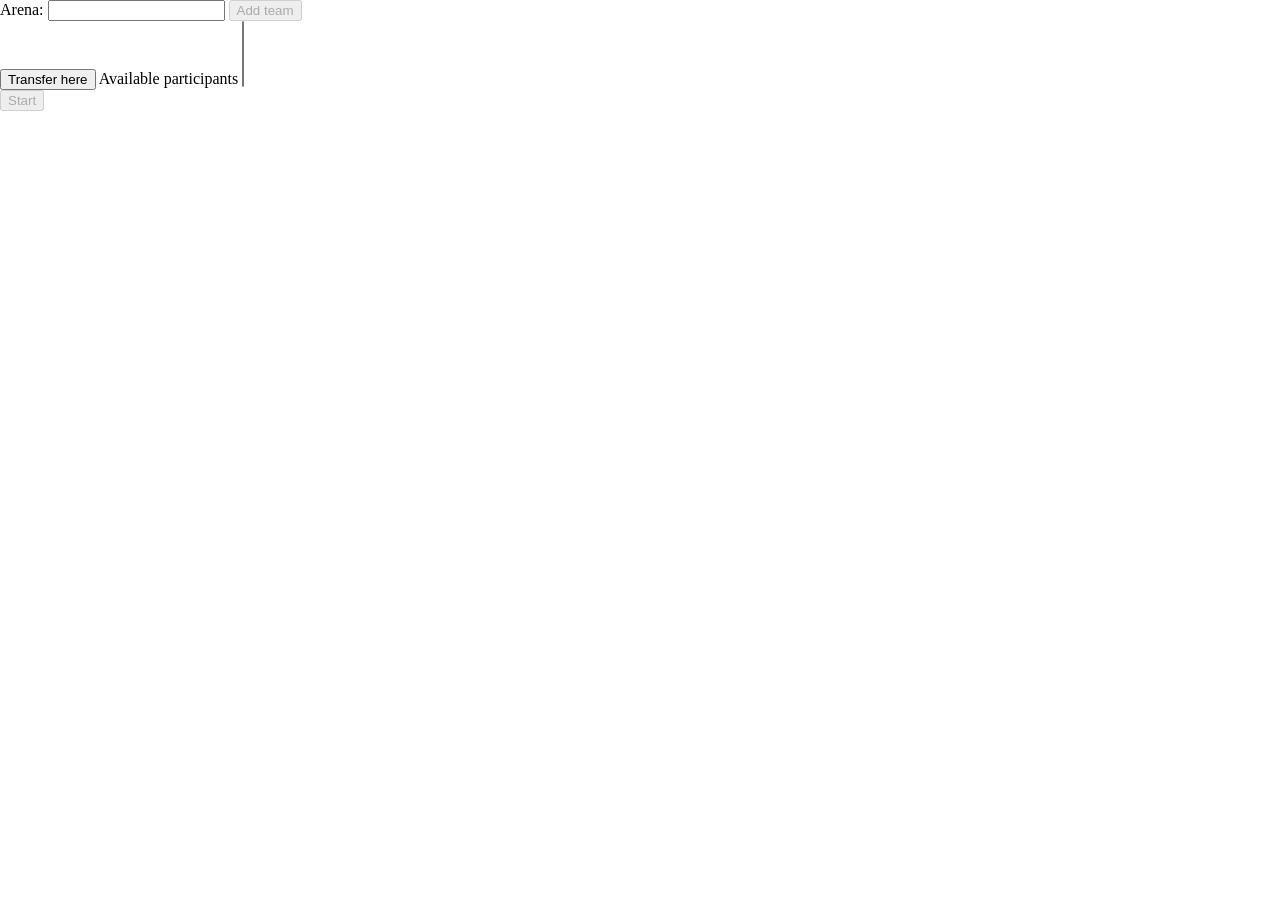
==== iframe.html @ dbbd9462 "Compile settings and send." ====
<!DOCTYPE html>
<html>
	<head>
		<meta charset="UTF-8">
		<title>X Arena (IFrame)</title>
		<meta content="width=device-width, initial-scale=1.0" name="viewport">
		<meta content="yes" name="mobile-web-app-capable">
		<style>
			label {
				font-family: monospace;
			}
			label.Pending {
				color: blue;
			}
			label.Done {
				color: green;
			}
			label.DNF {
				color: red;
			}
			pre {
				margin-top: 0;
			}
		</style>
		<script src="https://chrisacrobat.github.io/js-compilation/CreateWorkerFromRemoteURL.js"></script>
		<script>
			'use strict'
			function isIframe(){
				try{
					return window.self !== window.top;
				}catch(e){
					return true;
				}
			}
			function onload(){
				if(isIframe()){
					let output = document.getElementById('output');
					let data = JSON.parse(decodeURI(location.hash.substring(1)));
					document.title = document.title.replace('X', data.arena);
					if(data.arena !== undefined){
						createWorkerFromRemoteURL('https://raw.githubusercontent.com/AI-Tournaments/GAME-Arena/master/arena.js'.replace('GAME', data.arena), true).then(worker => {
							worker.onmessage = messageEvent => {
								output.innerHTML += '<label for="message_'+messageEvent.data.message.id+'" class="'+messageEvent.data.type+'">'+messageEvent.data.type+'</label><pre id="message_' + messageEvent.data.message.id + '" class="' + messageEvent.data.type + '">' + JSON.stringify(messageEvent.data.message, 0, 4) + '</pre>';
							};
							worker.postMessage({arena: data});
						});
					}else{
						output.innerHTML = 'No arena defined.';
					}
				}else{
					window.location.replace(window.location.href.replace('iframe.html', ''));
				}
			};
			function getOutput(){
				function copyToClipboard(str){
					const el = document.createElement('textarea');
					el.value = str;
					document.body.appendChild(el);
					el.select();
					document.execCommand('copy');
					document.body.removeChild(el);
				};
				let output = {};
				output.arena = document.title.split(' ')[0];
				output.data = [];
				let list = document.getElementById('output').getElementsByTagName('pre');
				for(const key in list){
					if(list.hasOwnProperty(key)){
						let element = list[key];
						output.data.push({type: element.className, value: JSON.parse(element.innerHTML)});
					}
				}
				copyToClipboard(JSON.stringify(output));
			}
		</script>
	</head>
	<body onload="onload()">
		<div>
			<input type="button" onclick="getOutput()" value="Copy output">
		</div>
		<div id="output"></div>
	</body>
</html>
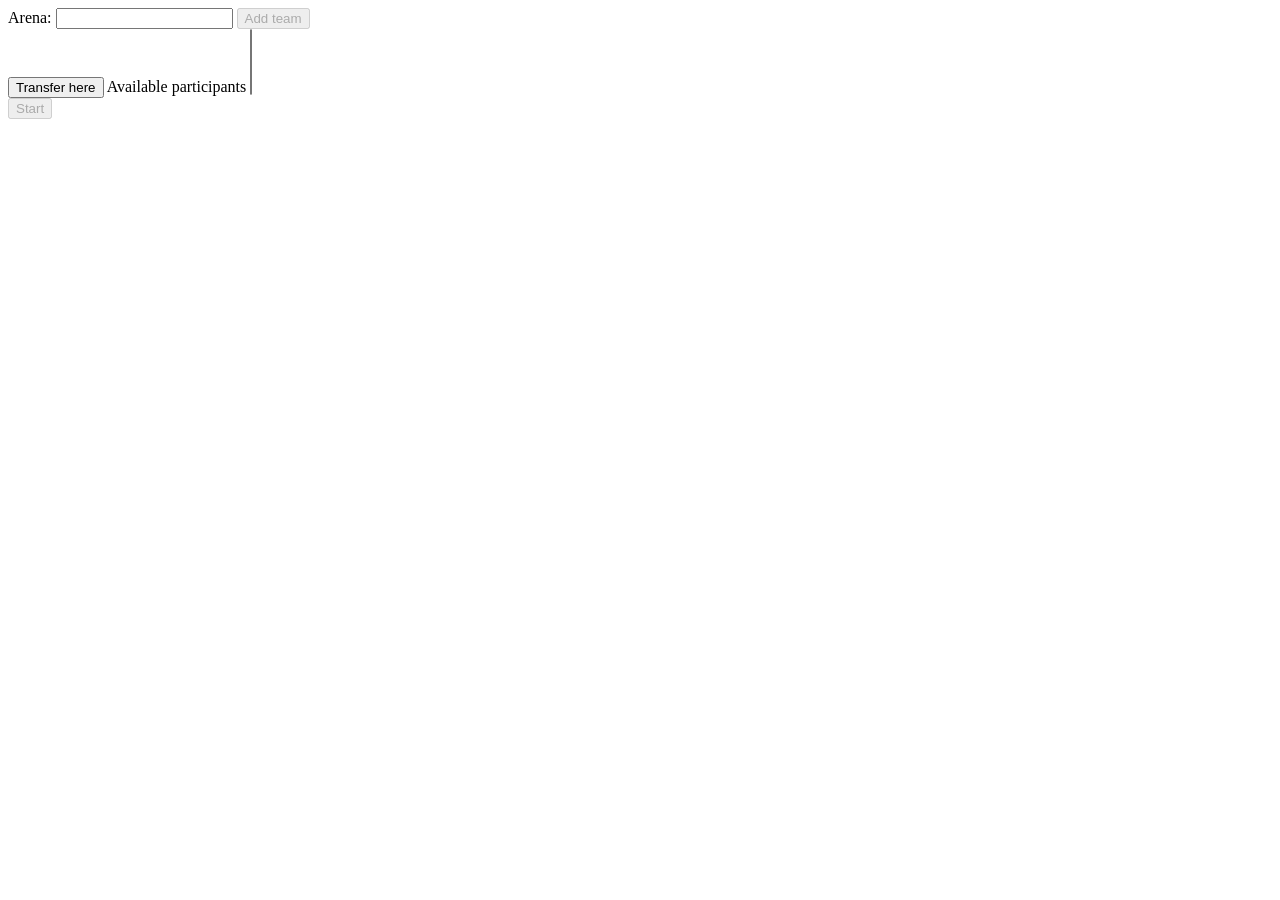
==== commit c7246fa5: "Get and present log on main page." ====
--- a/iframe.html
+++ b/iframe.html
@@ -5,23 +5,7 @@
 		<title>X Arena (IFrame)</title>
 		<meta content="width=device-width, initial-scale=1.0" name="viewport">
 		<meta content="yes" name="mobile-web-app-capable">
-		<style>
-			label {
-				font-family: monospace;
-			}
-			label.Pending {
-				color: blue;
-			}
-			label.Done {
-				color: green;
-			}
-			label.DNF {
-				color: red;
-			}
-			pre {
-				margin-top: 0;
-			}
-		</style>
+		<link rel="stylesheet" href="log.css">
 		<script src="https://chrisacrobat.github.io/js-compilation/CreateWorkerFromRemoteURL.js"></script>
 		<script>
 			'use strict'
@@ -32,17 +16,35 @@
 					return true;
 				}
 			}
+			window.onmessage = messageEvent => {
+				messageEvent.source.postMessage(getOutput(), messageEvent.origin);
+			};
 			function onload(){
 				if(isIframe()){
 					let output = document.getElementById('output');
 					let data = JSON.parse(decodeURI(location.hash.substring(1)));
 					document.title = document.title.replace('X', data.arena);
 					if(data.arena !== undefined){
-						createWorkerFromRemoteURL('https://raw.githubusercontent.com/AI-Tournaments/GAME-Arena/master/arena.js'.replace('GAME', data.arena), true).then(worker => {
-							worker.onmessage = messageEvent => {
-								output.innerHTML += '<label for="message_'+messageEvent.data.message.id+'" class="'+messageEvent.data.type+'">'+messageEvent.data.type+'</label><pre id="message_' + messageEvent.data.message.id + '" class="' + messageEvent.data.type + '">' + JSON.stringify(messageEvent.data.message, 0, 4) + '</pre>';
-							};
-							worker.postMessage({arena: data});
+						fetch('https://raw.githubusercontent.com/AI-Tournaments/GAME-Arena/master/properties.json'.replace('GAME', data.arena))
+						.then(response => response.json())
+						.then(json => {
+							if(json.limits.teams.min === undefined ? true : json.limits.teams.min <= data.participants.length
+							&& json.limits.teams.max === undefined ? true : data.participants.length <= json.limits.teams.max
+							&& json.limits.participants.min === undefined ? true : json.limits.participants.min <= data.participants.flat().length
+							&& json.limits.participants.max === undefined ? true : data.participants.flat().length <= json.limits.participants.max
+							&& json.limits.participantsPerTeam.min === undefined ? true : json.limits.participantsPerTeam.min <= data.participants.sort((x,y)=>y.length-x.length)[0].length
+							&& json.limits.participantsPerTeam.max === undefined ? true : data.participants.sort((x,y)=>x.length-y.length)[0].length <= json.limits.participantsPerTeam.max){
+								createWorkerFromRemoteURL('https://raw.githubusercontent.com/AI-Tournaments/GAME-Arena/master/arena.js'.replace('GAME', data.arena), true).then(worker => {
+									worker.onmessage = messageEvent => {
+										output.innerHTML += '<label for="message_'+messageEvent.data.message.id+'" class="'+messageEvent.data.type+'">'+messageEvent.data.type+'</label><pre id="message_' + messageEvent.data.message.id + '" class="' + messageEvent.data.type + '">' + JSON.stringify(messageEvent.data.message, 0, 4) + '</pre>';
+									};
+									worker.postMessage({arena: data});
+								});
+							}else{
+								let message = 'Participants does not meet the arena limitations.';
+								output.innerHTML += '<label for="message_limit_error" class="Error">Error</label><pre id="message_limit_error" class="Error">'+message+'</pre>';
+								console.error(message);
+							}
 						});
 					}else{
 						output.innerHTML = 'No arena defined.';
@@ -52,14 +54,6 @@
 				}
 			};
 			function getOutput(){
-				function copyToClipboard(str){
-					const el = document.createElement('textarea');
-					el.value = str;
-					document.body.appendChild(el);
-					el.select();
-					document.execCommand('copy');
-					document.body.removeChild(el);
-				};
 				let output = {};
 				output.arena = document.title.split(' ')[0];
 				output.data = [];
@@ -67,17 +61,14 @@
 				for(const key in list){
 					if(list.hasOwnProperty(key)){
 						let element = list[key];
-						output.data.push({type: element.className, value: JSON.parse(element.innerHTML)});
+						output.data.push({type: element.className, id: element.id, value: JSON.parse(element.innerHTML)});
 					}
 				}
-				copyToClipboard(JSON.stringify(output));
+				return output;
 			}
 		</script>
 	</head>
 	<body onload="onload()">
-		<div>
-			<input type="button" onclick="getOutput()" value="Copy output">
-		</div>
-		<div id="output"></div>
+		<div id="output" class="log"></div>
 	</body>
 </html>
--- a/log.css
+++ b/log.css
@@ -0,0 +1,15 @@
+.log label {
+	font-family: monospace;
+}
+.log label.Pending {
+	color: blue;
+}
+.log label.Done {
+	color: green;
+}
+.log label.DNF {
+	color: red;
+}
+.log pre {
+	margin-top: 0;
+}
